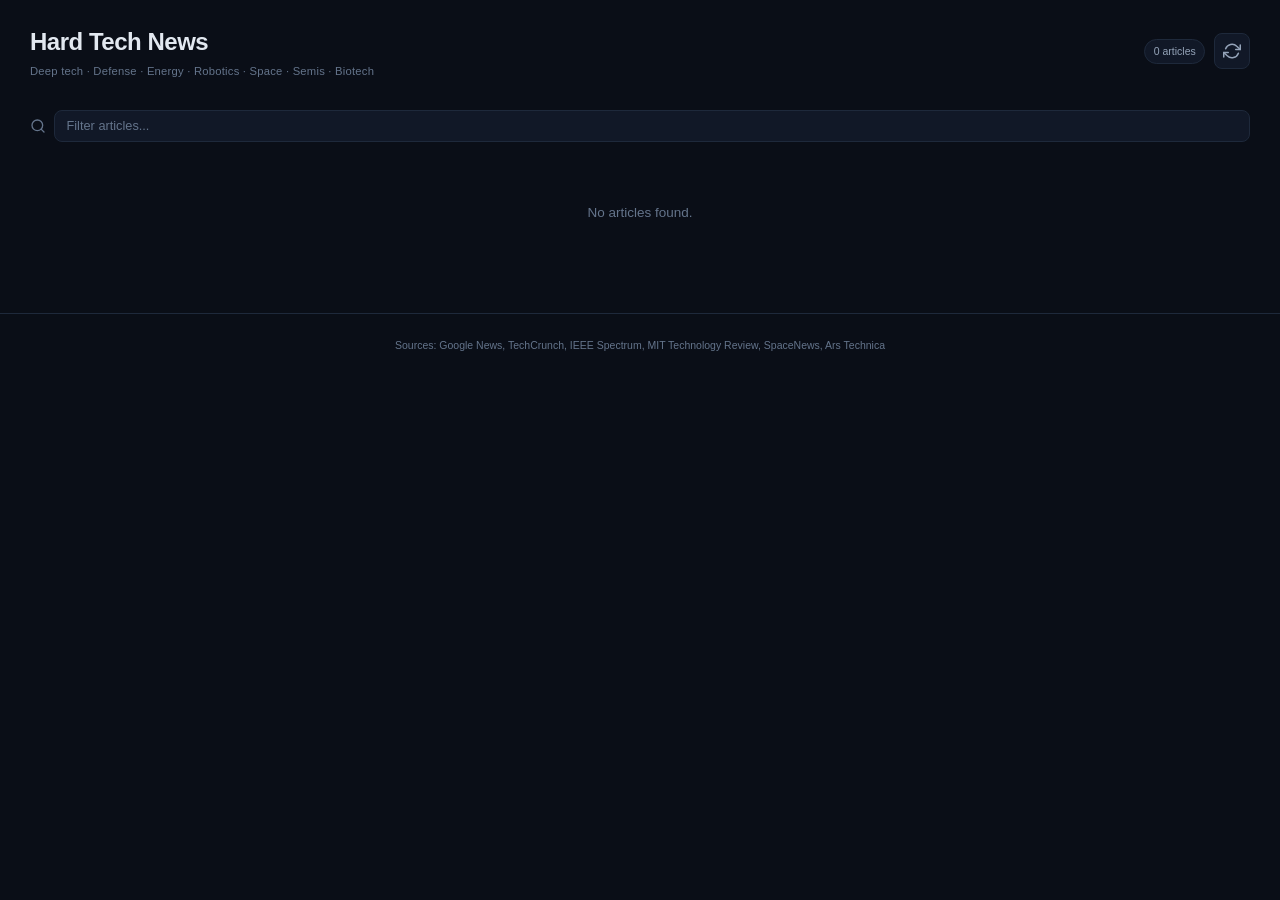
==== index.html @ 26fe74bb "Add standalone index.html for iPad/browser-only usage Self-contained single HTML file that fetches h" ====
<!DOCTYPE html>
<html lang="en">
<head>
    <meta charset="UTF-8">
    <meta name="viewport" content="width=device-width, initial-scale=1.0">
    <meta name="apple-mobile-web-app-capable" content="yes">
    <meta name="apple-mobile-web-app-status-bar-style" content="black-translucent">
    <title>Hard Tech News</title>
    <style>
/* ── Reset & Base ──────────────────────────────────────────────────────── */
*, *::before, *::after { margin: 0; padding: 0; box-sizing: border-box; }

:root {
    --bg: #0a0e17;
    --bg-card: #111827;
    --bg-card-hover: #1a2332;
    --border: #1e293b;
    --border-light: #2a3a52;
    --text: #e2e8f0;
    --text-secondary: #94a3b8;
    --text-dim: #64748b;
    --accent: #3b82f6;
    --accent-hover: #2563eb;
    --accent-glow: rgba(59, 130, 246, 0.15);
}

html {
    font-size: 15px;
    -webkit-font-smoothing: antialiased;
}

body {
    font-family: -apple-system, BlinkMacSystemFont, "Segoe UI", Roboto, "Helvetica Neue", Arial, sans-serif;
    background: var(--bg);
    color: var(--text);
    min-height: 100vh;
    min-height: 100dvh;
    line-height: 1.6;
}

/* ── Header ────────────────────────────────────────────────────────────── */
header {
    display: flex;
    align-items: center;
    justify-content: space-between;
    padding: 1.5rem 1.25rem 0.75rem;
    max-width: 1400px;
    margin: 0 auto;
}

header h1 { font-size: 1.4rem; font-weight: 700; letter-spacing: -0.02em; }

.subtitle {
    font-size: 0.75rem;
    color: var(--text-dim);
    margin-top: 0.1rem;
    letter-spacing: 0.02em;
}

.header-right { display: flex; align-items: center; gap: 0.6rem; }

.count-badge {
    font-size: 0.7rem;
    color: var(--text-secondary);
    background: var(--bg-card);
    border: 1px solid var(--border);
    padding: 0.2rem 0.55rem;
    border-radius: 100px;
    white-space: nowrap;
}

.icon-btn {
    display: flex; align-items: center; justify-content: center;
    width: 36px; height: 36px; border-radius: 8px;
    border: 1px solid var(--border);
    background: var(--bg-card);
    color: var(--text-secondary);
    cursor: pointer;
    transition: all 0.15s ease;
    -webkit-tap-highlight-color: transparent;
}

.icon-btn:hover, .icon-btn:active {
    background: var(--bg-card-hover);
    color: var(--text);
    border-color: var(--border-light);
}

.icon-btn.spinning svg { animation: spin 0.8s linear infinite; }
@keyframes spin { from { transform: rotate(0deg); } to { transform: rotate(360deg); } }

/* ── Category Nav ──────────────────────────────────────────────────────── */
nav#categories {
    display: flex;
    gap: 0.35rem;
    padding: 0.6rem 1.25rem;
    max-width: 1400px;
    margin: 0 auto;
    overflow-x: auto;
    -webkit-overflow-scrolling: touch;
    scrollbar-width: none;
}
nav#categories::-webkit-scrollbar { display: none; }

.cat-btn {
    flex-shrink: 0;
    padding: 0.3rem 0.75rem;
    border-radius: 100px;
    border: 1px solid var(--border);
    background: transparent;
    color: var(--text-secondary);
    font-size: 0.78rem;
    font-weight: 500;
    cursor: pointer;
    transition: all 0.15s ease;
    white-space: nowrap;
    -webkit-tap-highlight-color: transparent;
}
.cat-btn:hover, .cat-btn:active { background: var(--bg-card-hover); color: var(--text); border-color: var(--border-light); }
.cat-btn.active { background: var(--accent); color: #fff; border-color: var(--accent); }
.cat-btn .cat-count { font-size: 0.68rem; opacity: 0.7; margin-left: 0.25rem; }

/* ── Search Bar ────────────────────────────────────────────────────────── */
#search-bar {
    display: flex; align-items: center; gap: 0.5rem;
    max-width: 1400px; margin: 0 auto; padding: 0 1.25rem 0.6rem;
}
#search-bar svg { color: var(--text-dim); flex-shrink: 0; }
#search-input {
    flex: 1;
    background: var(--bg-card);
    border: 1px solid var(--border);
    border-radius: 8px;
    padding: 0.5rem 0.8rem;
    color: var(--text);
    font-size: 0.85rem;
    font-family: inherit;
    outline: none;
    transition: border-color 0.15s ease;
    -webkit-appearance: none;
}
#search-input::placeholder { color: var(--text-dim); }
#search-input:focus { border-color: var(--accent); box-shadow: 0 0 0 3px var(--accent-glow); }

/* ── Status & Error ────────────────────────────────────────────────────── */
#status, #error {
    text-align: center;
    padding: 4rem 1.5rem;
    max-width: 1400px;
    margin: 0 auto;
}
#status { display: flex; flex-direction: column; align-items: center; gap: 1rem; color: var(--text-secondary); }
#status .status-detail { font-size: 0.75rem; color: var(--text-dim); }

.spinner {
    width: 32px; height: 32px;
    border: 3px solid var(--border);
    border-top-color: var(--accent);
    border-radius: 50%;
    animation: spin 0.7s linear infinite;
}

#error { color: var(--text-secondary); }
#error button {
    margin-top: 1rem; padding: 0.5rem 1.5rem;
    background: var(--accent); color: #fff;
    border: none; border-radius: 8px; cursor: pointer;
    font-size: 0.85rem; font-weight: 500;
}
.hidden { display: none !important; }

/* ── Articles Grid ─────────────────────────────────────────────────────── */
main#articles {
    display: grid;
    grid-template-columns: repeat(auto-fill, minmax(320px, 1fr));
    gap: 0.85rem;
    padding: 0.4rem 1.25rem 3rem;
    max-width: 1400px;
    margin: 0 auto;
}

/* ── Article Card ──────────────────────────────────────────────────────── */
.card {
    background: var(--bg-card);
    border: 1px solid var(--border);
    border-radius: 10px;
    padding: 1rem 1.1rem;
    display: flex; flex-direction: column; gap: 0.5rem;
    transition: all 0.15s ease;
    text-decoration: none;
    color: inherit;
    -webkit-tap-highlight-color: transparent;
}
.card:hover, .card:active { background: var(--bg-card-hover); border-color: var(--border-light); }

.card-meta { display: flex; align-items: center; gap: 0.4rem; flex-wrap: wrap; }

.card-category {
    font-size: 0.62rem; font-weight: 600;
    text-transform: uppercase; letter-spacing: 0.06em;
    padding: 0.12rem 0.45rem; border-radius: 4px;
}

.card-category[data-cat="Hard Tech"]           { color: #3b82f6; background: rgba(59,130,246,0.12); }
.card-category[data-cat="Defense & Aerospace"] { color: #ef4444; background: rgba(239,68,68,0.12); }
.card-category[data-cat="Energy & Nuclear"]    { color: #f59e0b; background: rgba(245,158,11,0.12); }
.card-category[data-cat="Robotics"]            { color: #8b5cf6; background: rgba(139,92,246,0.12); }
.card-category[data-cat="Semiconductors"]      { color: #06b6d4; background: rgba(6,182,212,0.12); }
.card-category[data-cat="Biotech"]             { color: #10b981; background: rgba(16,185,129,0.12); }
.card-category[data-cat="Space"]               { color: #6366f1; background: rgba(99,102,241,0.12); }
.card-category[data-cat="Manufacturing"]       { color: #f97316; background: rgba(249,115,22,0.12); }
.card-category[data-cat="Quantum & Computing"] { color: #ec4899; background: rgba(236,72,153,0.12); }
.card-category[data-cat="Publications"]        { color: #94a3b8; background: rgba(148,163,184,0.12); }

.card-source { font-size: 0.7rem; color: var(--text-dim); }
.card-date   { font-size: 0.7rem; color: var(--text-dim); margin-left: auto; }

.card-title { font-size: 0.92rem; font-weight: 600; line-height: 1.4; color: var(--text); }
.card:hover .card-title, .card:active .card-title { color: var(--accent); }

.card-desc {
    font-size: 0.78rem; color: var(--text-secondary); line-height: 1.5;
    display: -webkit-box; -webkit-line-clamp: 3;
    -webkit-box-orient: vertical; overflow: hidden;
}

/* ── Footer ────────────────────────────────────────────────────────────── */
footer {
    text-align: center; padding: 1.5rem 1rem;
    color: var(--text-dim); font-size: 0.7rem;
    border-top: 1px solid var(--border);
    max-width: 1400px; margin: 0 auto;
}

.empty-state {
    grid-column: 1 / -1; text-align: center;
    padding: 3rem 1rem; color: var(--text-dim); font-size: 0.9rem;
}

/* ── Responsive ────────────────────────────────────────────────────────── */
@media (min-width: 768px) {
    header { padding: 1.5rem 2rem 0.75rem; }
    nav#categories { padding: 0.6rem 2rem; }
    #search-bar { padding: 0 2rem 0.6rem; }
    main#articles { padding: 0.4rem 2rem 3rem; }
    header h1 { font-size: 1.6rem; }
}

@media (max-width: 420px) {
    .subtitle { display: none; }
    main#articles { grid-template-columns: 1fr; }
}
    </style>
</head>
<body>
    <header>
        <div>
            <h1>Hard Tech News</h1>
            <p class="subtitle">Deep tech &middot; Defense &middot; Energy &middot; Robotics &middot; Space &middot; Semis &middot; Biotech</p>
        </div>
        <div class="header-right">
            <span id="article-count" class="count-badge"></span>
            <button id="refresh-btn" class="icon-btn" title="Refresh news">
                <svg width="18" height="18" viewBox="0 0 24 24" fill="none" stroke="currentColor" stroke-width="2" stroke-linecap="round" stroke-linejoin="round">
                    <polyline points="23 4 23 10 17 10"></polyline>
                    <polyline points="1 20 1 14 7 14"></polyline>
                    <path d="M3.51 9a9 9 0 0 1 14.85-3.36L23 10M1 14l4.64 4.36A9 9 0 0 0 20.49 15"></path>
                </svg>
            </button>
        </div>
    </header>

    <nav id="categories" role="tablist"></nav>

    <div id="search-bar">
        <svg width="16" height="16" viewBox="0 0 24 24" fill="none" stroke="currentColor" stroke-width="2" stroke-linecap="round" stroke-linejoin="round">
            <circle cx="11" cy="11" r="8"></circle>
            <line x1="21" y1="21" x2="16.65" y2="16.65"></line>
        </svg>
        <input type="text" id="search-input" placeholder="Filter articles..." autocomplete="off">
    </div>

    <div id="status">
        <div class="spinner"></div>
        <span>Fetching latest hard tech news...</span>
        <span class="status-detail" id="status-detail"></span>
    </div>

    <div id="error" class="hidden">
        <p>Failed to load news. Check your connection and try again.</p>
        <button onclick="loadNews()">Try Again</button>
    </div>

    <main id="articles"></main>

    <footer>
        <p>Sources: Google News, TechCrunch, IEEE Spectrum, MIT Technology Review, SpaceNews, Ars Technica</p>
    </footer>

<script>
(function () {
    "use strict";

    // ── Configuration ─────────────────────────────────────────────────────

    var CORS_PROXIES = [
        "https://api.allorigins.win/raw?url=",
        "https://api.codetabs.com/v1/proxy?quest="
    ];

    function gnUrl(query) {
        return "https://news.google.com/rss/search?q=" +
            encodeURIComponent(query) + "+when:7d&hl=en-US&gl=US&ceid=US:en";
    }

    var CATEGORY_FEEDS = {
        "Hard Tech": [
            gnUrl('"hard tech" startup'),
            gnUrl('"deep tech" startup funding'),
            gnUrl("hardtech deeptech venture capital")
        ],
        "Defense & Aerospace": [
            gnUrl("defense tech startup funding"),
            gnUrl("defense technology military startup"),
            gnUrl("Anduril OR Palantir OR Shield AI defense")
        ],
        "Energy & Nuclear": [
            gnUrl("nuclear fusion startup"),
            gnUrl("nuclear energy small modular reactor"),
            gnUrl("clean energy climate tech startup funding")
        ],
        "Robotics": [
            gnUrl("robotics startup funding"),
            gnUrl("humanoid robot startup"),
            gnUrl("industrial automation robotics")
        ],
        "Semiconductors": [
            gnUrl("semiconductor chip startup"),
            gnUrl("chip manufacturing startup funding")
        ],
        "Biotech": [
            gnUrl("biotech startup funding"),
            gnUrl("synthetic biology gene therapy startup")
        ],
        "Space": [
            gnUrl("space technology startup"),
            gnUrl("satellite launch startup funding"),
            "https://spacenews.com/feed/"
        ],
        "Manufacturing": [
            gnUrl('"advanced manufacturing" startup'),
            gnUrl("3D printing additive manufacturing startup")
        ],
        "Quantum & Computing": [
            gnUrl("quantum computing startup"),
            gnUrl("photonics computing startup")
        ]
    };

    var PUBLICATION_FEEDS = [
        "https://techcrunch.com/category/hardware/feed/",
        "https://spectrum.ieee.org/feeds/feed.rss",
        "https://feeds.arstechnica.com/arstechnica/science",
        "https://www.technologyreview.com/feed/"
    ];

    var CATEGORY_ORDER = [
        "All", "Hard Tech", "Defense & Aerospace", "Energy & Nuclear",
        "Robotics", "Semiconductors", "Biotech", "Space",
        "Manufacturing", "Quantum & Computing", "Publications"
    ];

    // ── State ─────────────────────────────────────────────────────────────

    var newsData = {};
    var activeCategory = "All";
    var searchQuery = "";
    var workingProxy = 0;

    // ── DOM ───────────────────────────────────────────────────────────────

    var $categories = document.getElementById("categories");
    var $articles   = document.getElementById("articles");
    var $status     = document.getElementById("status");
    var $detail     = document.getElementById("status-detail");
    var $error      = document.getElementById("error");
    var $count      = document.getElementById("article-count");
    var $refresh    = document.getElementById("refresh-btn");
    var $search     = document.getElementById("search-input");

    // ── RSS Parsing ───────────────────────────────────────────────────────

    function stripHtml(s) {
        if (!s) return "";
        var div = document.createElement("div");
        div.innerHTML = s;
        var text = div.textContent || div.innerText || "";
        return text.replace(/\s+/g, " ").trim();
    }

    function parseRssText(xmlText) {
        var articles = [];
        try {
            var parser = new DOMParser();
            var doc = parser.parseFromString(xmlText, "text/xml");

            // RSS 2.0
            var items = doc.querySelectorAll("item");
            for (var i = 0; i < items.length; i++) {
                var item = items[i];
                var title = item.querySelector("title");
                var link = item.querySelector("link");
                if (!title || !link) continue;

                var desc = item.querySelector("description");
                var pubDate = item.querySelector("pubDate");
                var source = item.querySelector("source");

                var descText = stripHtml(desc ? desc.textContent : "");
                if (descText.length > 300) descText = descText.substring(0, 297) + "...";

                articles.push({
                    title: title.textContent.trim(),
                    link: link.textContent.trim(),
                    description: descText,
                    date: pubDate ? pubDate.textContent.trim() : "",
                    source: source ? source.textContent.trim() : ""
                });
            }

            // Atom (if no RSS items found)
            if (articles.length === 0) {
                var entries = doc.querySelectorAll("entry");
                for (var j = 0; j < entries.length; j++) {
                    var entry = entries[j];
                    var eTitle = entry.querySelector("title");
                    var eLink = entry.querySelector("link[rel='alternate']") || entry.querySelector("link");
                    if (!eTitle || !eLink) continue;

                    var eSummary = entry.querySelector("summary") || entry.querySelector("content");
                    var eUpdated = entry.querySelector("updated") || entry.querySelector("published");

                    var sText = stripHtml(eSummary ? eSummary.textContent : "");
                    if (sText.length > 300) sText = sText.substring(0, 297) + "...";

                    articles.push({
                        title: eTitle.textContent.trim(),
                        link: eLink.getAttribute("href") || "",
                        description: sText,
                        date: eUpdated ? eUpdated.textContent.trim() : "",
                        source: ""
                    });
                }
            }
        } catch (e) {
            // parsing failed, return empty
        }
        return articles;
    }

    // ── Fetching ──────────────────────────────────────────────────────────

    function fetchViaProxy(url, proxyIndex) {
        var proxy = CORS_PROXIES[proxyIndex || 0];
        var fetchUrl = proxy + encodeURIComponent(url);
        return fetch(fetchUrl, { signal: AbortSignal.timeout ? AbortSignal.timeout(15000) : undefined })
            .then(function (resp) {
                if (!resp.ok) throw new Error("HTTP " + resp.status);
                return resp.text();
            });
    }

    function fetchFeed(url) {
        return fetchViaProxy(url, workingProxy)
            .then(parseRssText)
            .catch(function () {
                // Try next proxy
                if (workingProxy + 1 < CORS_PROXIES.length) {
                    return fetchViaProxy(url, workingProxy + 1)
                        .then(function (text) {
                            workingProxy = workingProxy + 1;
                            return parseRssText(text);
                        })
                        .catch(function () { return []; });
                }
                return [];
            });
    }

    function fetchAllNews() {
        var tasks = [];
        var taskMeta = [];

        // Category feeds
        var cats = Object.keys(CATEGORY_FEEDS);
        for (var c = 0; c < cats.length; c++) {
            var cat = cats[c];
            var urls = CATEGORY_FEEDS[cat];
            for (var u = 0; u < urls.length; u++) {
                tasks.push(fetchFeed(urls[u]));
                taskMeta.push(cat);
            }
        }

        // Publication feeds
        for (var p = 0; p < PUBLICATION_FEEDS.length; p++) {
            tasks.push(fetchFeed(PUBLICATION_FEEDS[p]));
            taskMeta.push("Publications");
        }

        var completed = 0;
        var total = tasks.length;

        // Wrap each promise to track progress
        var tracked = tasks.map(function (promise, idx) {
            return promise.then(function (articles) {
                completed++;
                $detail.textContent = completed + " / " + total + " feeds loaded";
                return { articles: articles, category: taskMeta[idx] };
            });
        });

        return Promise.all(tracked).then(function (results) {
            var data = {};
            var allArticles = [];
            var seen = {};

            for (var i = 0; i < results.length; i++) {
                var cat = results[i].category;
                var articles = results[i].articles;
                for (var j = 0; j < articles.length; j++) {
                    var a = articles[j];
                    var key = a.title.toLowerCase().trim();
                    if (seen[key]) continue;
                    seen[key] = true;
                    a.category = cat;
                    if (!data[cat]) data[cat] = [];
                    data[cat].push(a);
                    allArticles.push(a);
                }
            }

            // Sort by date
            var dateSorter = function (a, b) {
                var da = a.date ? new Date(a.date).getTime() : 0;
                var db = b.date ? new Date(b.date).getTime() : 0;
                return db - da;
            };
            var categories = Object.keys(data);
            for (var k = 0; k < categories.length; k++) {
                data[categories[k]].sort(dateSorter);
            }
            allArticles.sort(dateSorter);
            data["All"] = allArticles;

            return data;
        });
    }

    // ── Load (try server first, fallback to client-side) ──────────────────

    function loadNews() {
        $status.classList.remove("hidden");
        $error.classList.add("hidden");
        $articles.innerHTML = "";
        $count.textContent = "";
        $detail.textContent = "";
        $refresh.classList.add("spinning");

        // Try the Python backend first (if running), else fetch client-side
        fetch("/api/news")
            .then(function (resp) {
                if (!resp.ok) throw new Error("no server");
                return resp.json();
            })
            .then(handleData)
            .catch(function () {
                // No server — fetch directly via CORS proxy
                $detail.textContent = "0 / " + countFeeds() + " feeds loaded";
                fetchAllNews().then(handleData).catch(function () {
                    $status.classList.add("hidden");
                    $refresh.classList.remove("spinning");
                    $error.classList.remove("hidden");
                });
            });
    }

    window.loadNews = loadNews;

    function countFeeds() {
        var n = PUBLICATION_FEEDS.length;
        var cats = Object.keys(CATEGORY_FEEDS);
        for (var i = 0; i < cats.length; i++) n += CATEGORY_FEEDS[cats[i]].length;
        return n;
    }

    function handleData(data) {
        newsData = data;
        $status.classList.add("hidden");
        $refresh.classList.remove("spinning");
        renderCategories();
        renderArticles();
    }

    // ── Render ────────────────────────────────────────────────────────────

    function renderCategories() {
        $categories.innerHTML = "";
        for (var i = 0; i < CATEGORY_ORDER.length; i++) {
            var cat = CATEGORY_ORDER[i];
            if (!newsData[cat] || newsData[cat].length === 0) continue;

            var btn = document.createElement("button");
            btn.className = "cat-btn" + (cat === activeCategory ? " active" : "");
            btn.setAttribute("role", "tab");
            btn.innerHTML = escapeHtml(cat) + '<span class="cat-count">' + newsData[cat].length + "</span>";
            btn.dataset.cat = cat;
            btn.addEventListener("click", onCatClick);
            $categories.appendChild(btn);
        }
    }

    function onCatClick(e) {
        activeCategory = e.currentTarget.dataset.cat;
        renderCategories();
        renderArticles();
    }

    function renderArticles() {
        $articles.innerHTML = "";
        var articles = newsData[activeCategory] || [];

        if (searchQuery) {
            var q = searchQuery.toLowerCase();
            articles = articles.filter(function (a) {
                return a.title.toLowerCase().indexOf(q) !== -1 ||
                    (a.description && a.description.toLowerCase().indexOf(q) !== -1) ||
                    (a.source && a.source.toLowerCase().indexOf(q) !== -1);
            });
        }

        var total = newsData["All"] ? newsData["All"].length : 0;
        $count.textContent = total + " articles";

        if (articles.length === 0) {
            $articles.innerHTML = '<div class="empty-state">No articles found' +
                (searchQuery ? " matching your filter" : "") + ".</div>";
            return;
        }

        var frag = document.createDocumentFragment();
        for (var i = 0; i < articles.length; i++) {
            frag.appendChild(createCard(articles[i]));
        }
        $articles.appendChild(frag);
    }

    function createCard(a) {
        var card = document.createElement("a");
        card.className = "card";
        card.href = a.link;
        card.target = "_blank";
        card.rel = "noopener noreferrer";

        var meta = document.createElement("div");
        meta.className = "card-meta";

        var catSpan = document.createElement("span");
        catSpan.className = "card-category";
        catSpan.setAttribute("data-cat", a.category || "");
        catSpan.textContent = a.category || "";
        meta.appendChild(catSpan);

        if (a.source) {
            var src = document.createElement("span");
            src.className = "card-source";
            src.textContent = a.source;
            meta.appendChild(src);
        }

        var date = document.createElement("span");
        date.className = "card-date";
        date.textContent = formatDate(a.date);
        meta.appendChild(date);

        card.appendChild(meta);

        var title = document.createElement("div");
        title.className = "card-title";
        title.textContent = a.title;
        card.appendChild(title);

        if (a.description) {
            var desc = document.createElement("div");
            desc.className = "card-desc";
            desc.textContent = a.description;
            card.appendChild(desc);
        }

        return card;
    }

    // ── Helpers ────────────────────────────────────────────────────────────

    function formatDate(dateStr) {
        if (!dateStr) return "";
        try {
            var d = new Date(dateStr);
            if (isNaN(d.getTime())) return "";
            var diffMs = Date.now() - d.getTime();
            var diffMins = Math.floor(diffMs / 60000);
            if (diffMins < 1) return "just now";
            if (diffMins < 60) return diffMins + "m ago";
            var diffHrs = Math.floor(diffMins / 60);
            if (diffHrs < 24) return diffHrs + "h ago";
            var diffDays = Math.floor(diffHrs / 24);
            if (diffDays === 1) return "yesterday";
            if (diffDays < 7) return diffDays + "d ago";
            return d.toLocaleDateString("en-US", { month: "short", day: "numeric" });
        } catch (e) { return ""; }
    }

    function escapeHtml(s) {
        var d = document.createElement("div");
        d.textContent = s;
        return d.innerHTML;
    }

    // ── Events ────────────────────────────────────────────────────────────

    $refresh.addEventListener("click", loadNews);

    var searchTimer;
    $search.addEventListener("input", function () {
        clearTimeout(searchTimer);
        searchTimer = setTimeout(function () {
            searchQuery = $search.value.trim();
            renderArticles();
        }, 200);
    });

    document.addEventListener("keydown", function (e) {
        if (e.key === "/" && document.activeElement !== $search) {
            e.preventDefault();
            $search.focus();
        }
        if (e.key === "Escape" && document.activeElement === $search) {
            $search.value = "";
            searchQuery = "";
            $search.blur();
            renderArticles();
        }
    });

    // ── Start ─────────────────────────────────────────────────────────────

    loadNews();
})();
</script>
</body>
</html>
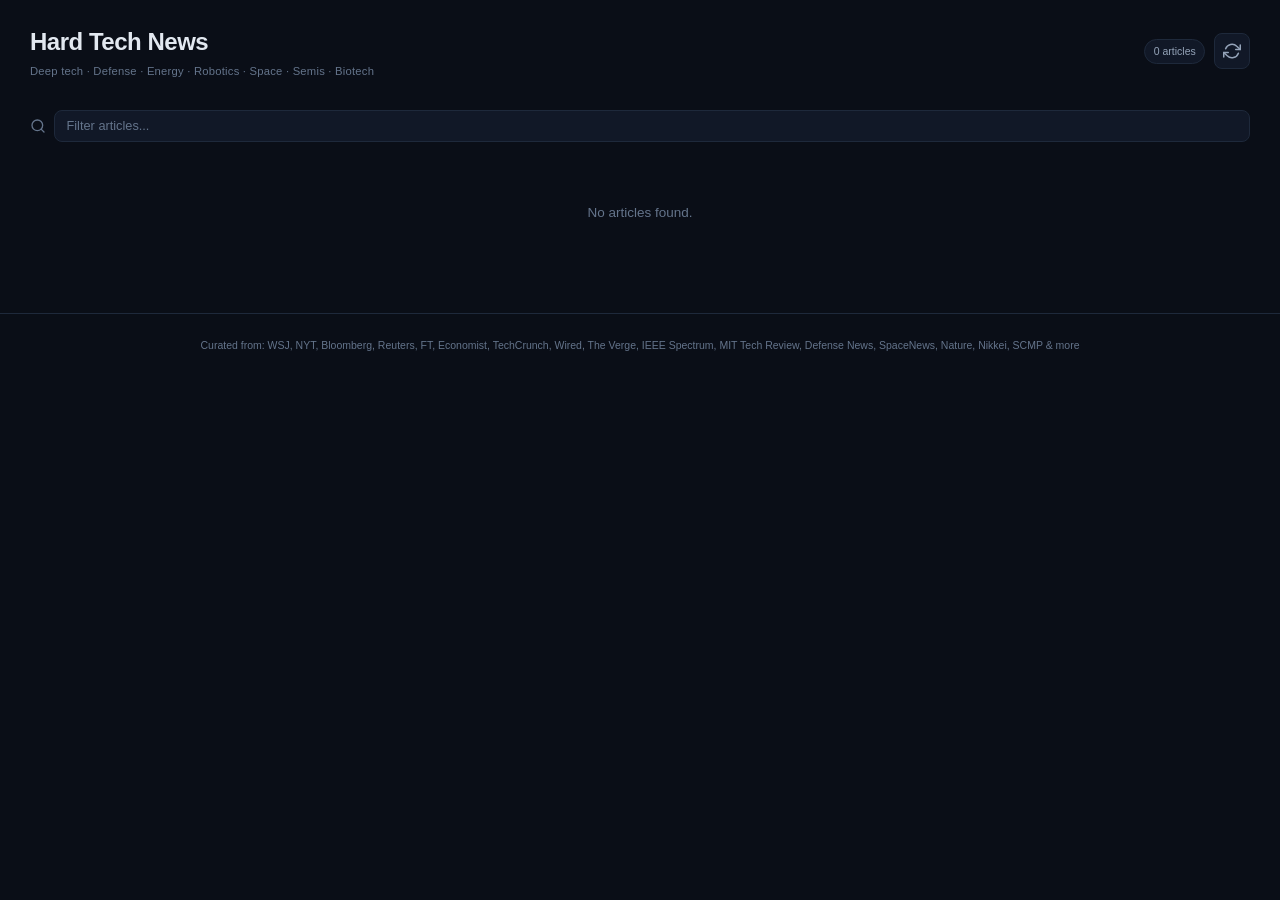
==== commit 284eaace: "Filter news to curated US/UK publications only Add a source whitelist that restricts articles to est" ====
--- a/index.html
+++ b/index.html
@@ -294,7 +294,7 @@
     <main id="articles"></main>
 
     <footer>
-        <p>Sources: Google News, TechCrunch, IEEE Spectrum, MIT Technology Review, SpaceNews, Ars Technica</p>
+        <p>Curated from: WSJ, NYT, Bloomberg, Reuters, FT, Economist, TechCrunch, Wired, The Verge, IEEE Spectrum, MIT Tech Review, Defense News, SpaceNews, Nature, Nikkei, SCMP &amp; more</p>
     </footer>
 
 <script>
@@ -307,6 +307,73 @@
         "https://api.allorigins.win/raw?url=",
         "https://api.codetabs.com/v1/proxy?quest="
     ];
+
+    // ── Approved Sources ──────────────────────────────────────────────────
+    // Only well-established US/UK publications + Nikkei + SCMP.
+    // Matched against the <source> text and <source url> from Google News RSS.
+    var ALLOWED_DOMAINS = [
+        // ── US: Major news & business ──
+        "wsj.com", "nytimes.com", "bloomberg.com", "reuters.com",
+        "cnbc.com", "forbes.com", "fortune.com", "businessinsider.com",
+        "barrons.com", "apnews.com", "washingtonpost.com", "politico.com",
+        "axios.com", "semafor.com", "inc.com",
+        // ── UK: Major news & business ──
+        "ft.com", "economist.com", "theguardian.com",
+        "bbc.com", "bbc.co.uk", "thetimes.co.uk", "telegraph.co.uk",
+        // ── US/UK: Tech ──
+        "techcrunch.com", "theverge.com", "wired.com", "arstechnica.com",
+        "technologyreview.com", "spectrum.ieee.org", "theinformation.com",
+        // ── US: Defense & aerospace ──
+        "defensenews.com", "defenseone.com", "breakingdefense.com",
+        "c4isrnet.com", "aviationweek.com", "spacenews.com", "thedrive.com",
+        // ── UK: Defense ──
+        "janes.com",
+        // ── Science (US/UK) ──
+        "nature.com", "science.org", "scientificamerican.com",
+        "newscientist.com",
+        // ── Exceptions (non-US/UK) ──
+        "nikkei.com", "asia.nikkei.com",
+        "scmp.com"
+    ];
+
+    // Source name patterns (case-insensitive) for when URL isn't available
+    var ALLOWED_NAMES = [
+        "wall street journal", "wsj",
+        "new york times", "nyt",
+        "bloomberg", "reuters", "cnbc", "forbes", "fortune",
+        "business insider", "barron", "associated press", "ap news",
+        "washington post", "politico", "axios", "semafor",
+        "financial times", "economist", "guardian", "bbc",
+        "the times", "telegraph",
+        "techcrunch", "the verge", "wired", "ars technica",
+        "mit technology review", "ieee spectrum", "the information",
+        "defense news", "defense one", "breaking defense",
+        "c4isrnet", "aviation week", "spacenews", "space news",
+        "the war zone", "jane",
+        "nature", "science", "scientific american", "new scientist",
+        "nikkei", "south china morning post", "scmp",
+        "inc."
+    ];
+
+    function isAllowedSource(source, sourceUrl) {
+        // Check domain from <source url="..."> attribute
+        if (sourceUrl) {
+            var lower = sourceUrl.toLowerCase();
+            for (var i = 0; i < ALLOWED_DOMAINS.length; i++) {
+                if (lower.indexOf(ALLOWED_DOMAINS[i]) !== -1) return true;
+            }
+        }
+        // Check source name text
+        if (source) {
+            var name = source.toLowerCase();
+            for (var j = 0; j < ALLOWED_NAMES.length; j++) {
+                if (name.indexOf(ALLOWED_NAMES[j]) !== -1) return true;
+            }
+        }
+        return false;
+    }
+
+    // ── Feed URLs ─────────────────────────────────────────────────────────
 
     function gnUrl(query) {
         return "https://news.google.com/rss/search?q=" +
@@ -416,6 +483,9 @@
                 var pubDate = item.querySelector("pubDate");
                 var source = item.querySelector("source");
 
+                var sourceName = source ? source.textContent.trim() : "";
+                var sourceUrl = source ? (source.getAttribute("url") || "") : "";
+
                 var descText = stripHtml(desc ? desc.textContent : "");
                 if (descText.length > 300) descText = descText.substring(0, 297) + "...";
 
@@ -424,7 +494,8 @@
                     link: link.textContent.trim(),
                     description: descText,
                     date: pubDate ? pubDate.textContent.trim() : "",
-                    source: source ? source.textContent.trim() : ""
+                    source: sourceName,
+                    sourceUrl: sourceUrl
                 });
             }
 
@@ -528,8 +599,12 @@
             for (var i = 0; i < results.length; i++) {
                 var cat = results[i].category;
                 var articles = results[i].articles;
+                // Articles from direct publication feeds are pre-approved
+                var isDirectFeed = (cat === "Publications");
                 for (var j = 0; j < articles.length; j++) {
                     var a = articles[j];
+                    // Filter: only keep articles from approved sources
+                    if (!isDirectFeed && !isAllowedSource(a.source, a.sourceUrl)) continue;
                     var key = a.title.toLowerCase().trim();
                     if (seen[key]) continue;
                     seen[key] = true;
